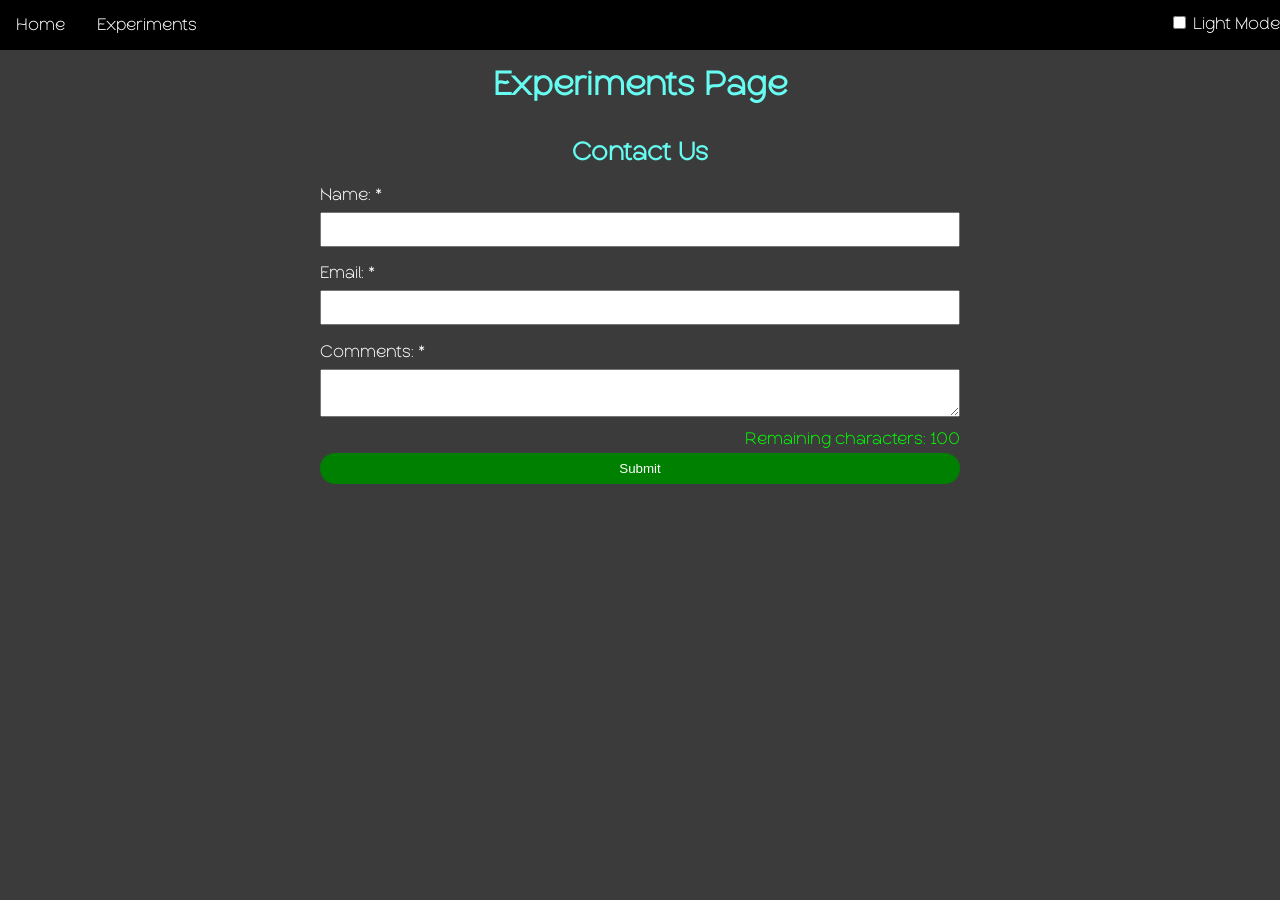
==== experiments.html @ d7733ca9 "first commit" ====
<!DOCTYPE html>
<html lang="en">
    <head>
        <title>Web Experiments</title>

        <meta name="viewport" content="width=device-width, initial-scale=1.0">
        <meta charset="UTF-8">
        <link rel="stylesheet" type="text/css" href="style.css">
    </head>
    <body>
        <header>
            <nav>
                <ul>
                    <li><a href="index.html">Home</a></li>
                    <li><a href="experiments.html">Experiments</a></li>
                    <li id="toggleButton">
                        <input type="checkbox" id="modeSwitch">
                        <label class="switch" for="modeSwitch">Light Mode</label>
                    </li>
                </ul>
            </nav>
        </header>
        <main>
            <h1>
                Experiments Page
            </h1>

            <h2 id="contact">
                Contact Us
            </h2>

            <form action="https://httpbin.org/post" method="post" id="form">
                <label for="name">Name: *</label>
                <input type="text" id="name" name="name" maxlength="60" required oninvalid="setCustomValidity('Name is a required field')" 
                oninput="setCustomValidity('')">

                <output for="name" class="error"></output>
                <output for="name" class="info"></output>
                
                <label for="email">Email: *</label>
                <input type="email" id="email" name="email" maxlength="60" required oninvalid="setCustomValidity('Emails need an @ and a valid domain')" 
                oninput="setCustomValidity('')">

                <output for="email" class="error"></output>
                <output for="email" class="info"></output>

                <label for="comments">Comments: *</label>
                <textarea id="comments" name="comments" maxlength="100" title="Please use typical characters" required
                oninput="validateAndMask(this, /^[A-Za-z0-9,.?';!' -]*$/, 'You used a character that is not allowed. Use letters, numbers, and basic punctuation in your response')"></textarea>
                
                <div id="commentsection">
                    <output for="comments" class="error"></output>
                    <output for="comments" class="info">Remaining characters: 100</output>
                </div>

                <input type="hidden" id="possible_bot" name="possible_bot" value="true">
                <button type="submit">Submit</button>
            </form>
        </main>

        <script src="script.js" defer></script>
    </body>
</html>
---- style.css ----
:root {
    --main-font-type: Luminova, Helvetica, sans-serif;
    --darkmode-highlight-color: #66FCF1;
    --lightmode-highlight-color: #b30710;
    --darkmode-background-color: #3b3b3b;
}

@font-face {
    font-family: Luminova;
    src: url(Luminova.otf);
}

body {
    margin: 0;
    font-family: var(--main-font-type, sans-serif);
    background-color: var(--darkmode-background-color, #3b3b3b);
    color: white;
}

body.light-mode {
    background-color: white;
    color: black;
}

nav ul {
    list-style-type: none;
    padding: 0;
    background-color: black;
    overflow: hidden;
    display: flex;
    margin: 0;
    top: 0;
    align-items: center;
}

nav li {
    margin-right: 0;
}

nav li a {
    color: white;
    padding: 1rem 1rem;
    text-decoration: none;
    display: inline-block;
    transition: transform 0.3s ease-in-out;
}

nav li a:hover {
    background-color: var(--darkmode-highlight-color, #66FCF1);
    transform: scale(1.2);
}

#toggleButton {
    opacity: 0;
    order: 1;
    margin-left: auto;
}

body.light-mode nav label {
    color: white;
}

footer {
    text-align: center;
}

h1 {
    text-align: center;
    padding: 1rem 1rem;
    margin: 0;
    color: var(--darkmode-highlight-color, #66FCF1);
}

body.light-mode h1 {
    color: var(--lightmode-highlight-color, #b30710);
}

h2 {
    color: var(--darkmode-highlight-color, #66FCF1);
}

body.light-mode h2 {
    color: var(--lightmode-highlight-color, #b30710);
}

section:has(ul) {
    text-align: center;
}

section:has(ul) ul {
    list-style-type: none;
    margin: 0;
    padding: 0;
}

section:has(ul) ul li {
    margin: 0;
    padding: 0;
}

#contact ul li a:visited {
    color: white;
}

.intro {
    margin: 1dvw;
    padding: 2rem 0rem 2rem 0rem;
}

.intro p {
    line-height: 3rem;
}

.projects {
    display: grid;
    margin: 1dvw;
    grid-template-columns: 2fr 2fr;
    grid-template-rows: 0.5fr 2fr 0.5fr 2fr 0.5fr 2fr;
    grid-column-gap: 0;
    grid-row-gap: 2rem;
    grid-template-areas:
        "header1 img1"
        "para1 img1"
        "header2 img2"
        "para2 img2"
        "header3 img3"
        "para3 img3";
    justify-items: center;
    line-height: 3rem;
}

@media (max-width: 1279px) {
    .projects {
        display: grid;
        grid-template-columns: 1fr;
        grid-template-rows: 0.1fr 0.5fr 1fr 0.1fr 0.5fr 1fr 0.1fr 0.5fr 1fr;
        grid-template-areas:
            "header1"
            "img1"
            "para1"
            "header2"
            "img2"
            "para2"
            "header3"
            "img3"
            "para3";
        justify-items: center;
        line-height: 3rem;
        grid-row-gap: 0rem;
        grid-column-gap: 0;
        margin: 1dvw;
    }
}

#project1header {
    grid-area: header1;
}

#project2header {
    grid-area: header2;
}

#project3header {
    grid-area: header3;
}

#project1 {
    grid-area: para1;
}

#project2 {
    grid-area: para2;
}

#project3 {
    grid-area: para3;
}

#project1img {
    grid-area: img1;
}

#project2img {
    grid-area: img2;
}

#project3img {
    grid-area: img3;
}

#project1img,
#project2img,
#project3img {
    display: flex;
    align-items: center;
    justify-content: center;
}

#contact {
    text-align: center;
}

form {
    display: flex;
    flex-direction: column;
    max-width: 40rem;
    margin: auto;
}

label {
    margin-bottom: 0.5rem;
}

input,
textarea {
    margin-bottom: 0.5rem;
    padding: 0.5rem;
}

output.error {
    margin-top: 0.3rem;
    color: red;
    opacity: 0;
}

output.info {
    color: lime;
    margin-top: 0.3rem;
}

button {
    padding: 0.5rem;
    background-color: green;
    color: white;
    border: none;
    border-radius: 1rem;
    cursor: pointer;
    margin-top: 0.3rem;
}

output.error-flash {
    opacity: 1;
}

textarea.error-flash {
    border-color: red;
    border-width: 0.3rem;
}

div#commentsection {
    display: flex;
    flex-direction: row;
    justify-content: right;
}

output.info-green {
    color: lime;
}

output.info-yellow {
    color: yellow;
}

output.info-red {
    color: red;
}
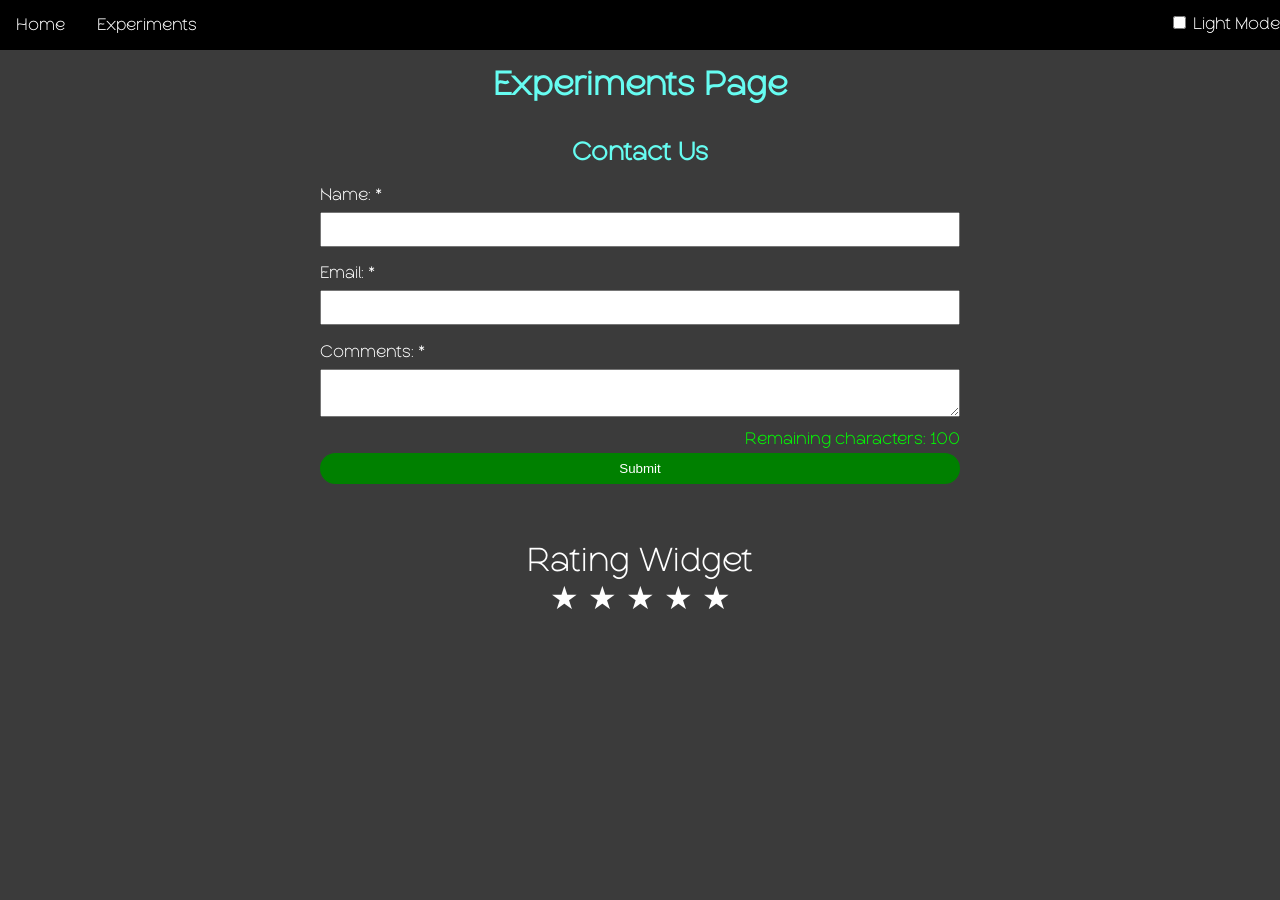
==== commit dfd10206: "Base implementation" ====
--- a/experiments.html
+++ b/experiments.html
@@ -56,6 +56,22 @@
                 <input type="hidden" id="possible_bot" name="possible_bot" value="true">
                 <button type="submit">Submit</button>
             </form>
+
+            <rating-widget>
+                <form id="ratingform" action="https://httpbin.org/post" method="POST">
+                    <label for="rating">How satisfied are you?</label>
+                    <input type="hidden" name="question" value="How satisfied are you?">
+                    <input type="hidden" id="sentBy" name="sentBy" value="HTML">
+                    <input type="number" id="rating" name="rating" min="1" max="5" value="0" required>
+                    <button type="submit">Submit</button>
+                </form>
+            </rating-widget>
+
+            <weather-widget>
+                <p>
+                    Current Weather Conditions Unavailable
+                </p>
+            </weather-widget>
         </main>
 
         <script src="script.js" defer></script>
--- a/style.css
+++ b/style.css
@@ -263,4 +263,28 @@
 
 output.info-red {
     color: red;
+}
+
+rating-widget {
+    padding: 5rem;
+    height: 2rem;
+    font-size: 2rem;
+    display: flex;
+    justify-content: center;
+    flex-direction: column;
+    align-items: center;
+}
+
+rating-widget::part(rating-text) {
+    font-size: 2rem;
+}
+
+rating-widget::part(stars) {
+    cursor: pointer;
+    direction: rtl;
+}
+
+weather-widget {
+    font-size: 2rem;
+    text-align: center;
 }
